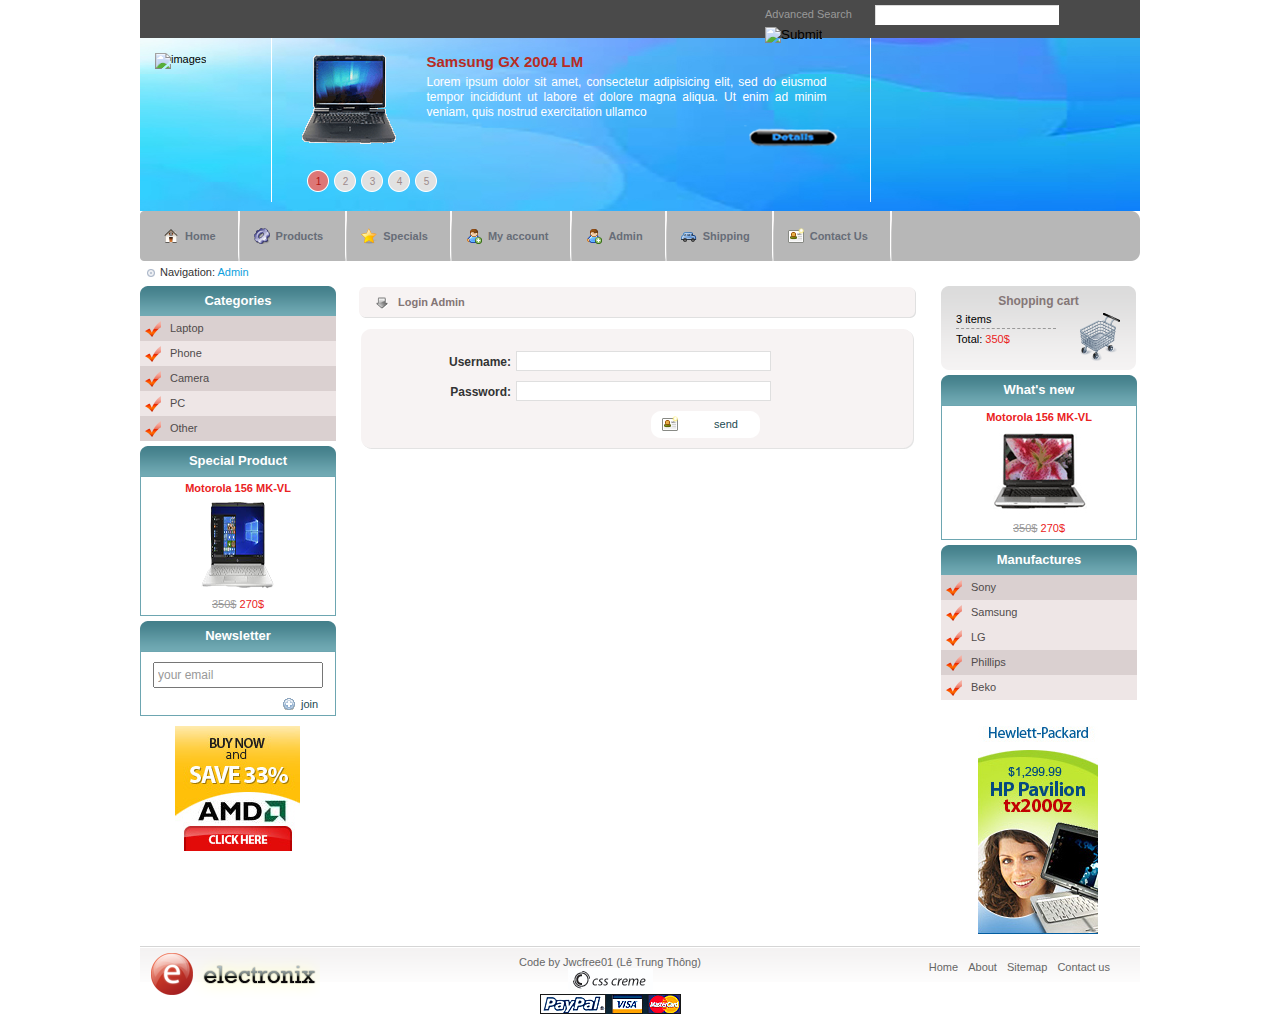
==== admin.html @ 2334ed69 "Add files via upload" ====
<?php
require "data\01.php";
//if (isset($_GET["p"]))
//	$p = $_GET["p"];
//else
//	$p = "";
// $conn=mysql_connect("localhost", "root", "") or die("can't connect database");
//    mysql_select_db("khoaphamtraining",$conn);
?>
<!DOCTYPE HTML>
<html><!-- InstanceBegin template="/Templates/mytemplate.dwt" codeOutsideHTMLIsLocked="false" -->
    <head>
        <meta http-equiv="Content-Type" content="text/html; charset=utf-8">
        <!-- InstanceBeginEditable name="doctitle" -->
        <title>Th Mobile</title>
        <!-- InstanceEndEditable -->
        <link rel="stylesheet" type="text/css" href="css/style.css">
       	<link href="data/01.php" rel="stylesheet" type="text/css" />
    
    <script type="text/javascript" src="js/boxOver.js"></script>
    <!-- InstanceBeginEditable name="head" -->
    <!-- InstanceEndEditable -->
    </head>
    
    <body>
      <div class="main">
          <!-- TOP : START -->
          <div class="top">              
			  
                <div class="search">
                  <div class="search_text"><a href="#">Advanced Search</a></div>
                    <input type="text" class="search_input" name="search" />
                    <input type="image" src="img/search.gif" class="search_bt" />
                </div>
            </div>
            <!-- TOP : END -->

      <!-- HEADER : START -->
            <div class="header">
              <div id="logo"><img src="img/logo1.png" alt="images"/></div>
              <div class="slider">
                  <div class="top_divider"><img src="img/sos.png" alt="images"/></div>
                    <div class="slide_content">
                      <div class="content">
                          <img src="img/laptop.gif" alt="images" class="slide_img"/>
                            <div class="slide_details">
                              <div class="slide_title">Samsung GX 2004 LM</div>
                                <div class="slide_text">
                                  Lorem ipsum dolor sit amet, consectetur adipisicing elit, sed do eiusmod tempor incididunt ut labore et dolore magna aliqua. Ut enim ad minim veniam, quis nostrud exercitation ullamco
                                </div>
                                <a href="#" class="details"><img src="img/details.png" alt="images" /></a>
                            </div>
                        </div>
                        <div class="clr"></div>
                      <div class="pagination">
                          <span class="current">1</span>
                            <a href="#">2</a>
                            <a href="#">3</a>
                            <a href="#">4</a>
                            <a href="#">5</a>
                        </div>
                    </div>
                    <div class="top_divider"><img src="img/sos.png" alt="images"/></div>
                </div>
            </div>
            <div class="clr"></div>
            <!-- HEADER : END -->
               
      <!-- CONTENT : START -->        
            <div class="content">
              <!-- Menu tab -->
                <div id="menu_tab">
                  <div class="left_menu_corner"></div>
          <ul class="menu">
                      <li><a href="index.html" id="nav_hom">Home</a></li>
                        <li class="divider"></li>
                        <li><a href="#" id="nav_pro">Products</a></li>
                        <li class="divider"></li>
                        <li><a href="#" id="nav_spe">Specials</a></li>
                        <li class="divider"></li>
                        <li><a href="#" id="nav_acc">My account</a></li>
                        <li class="divider"></li>
                        <li><a href="admin.html" id="nav_sig">Admin</a></li>
                        <li class="divider"></li>
                        <li><a href="#" id="nav_shi">Shipping</a></li>
                        <li class="divider"></li>
                        <li><a href="contact.html" id="nav_con">Contact Us</a></li>
                        <li class="divider"></li>
                        
                    </ul>
                    <div class="right_menu_corner"></div>
                </div>
            
              <!-- Navigation -->
                <!-- InstanceBeginEditable name="navigation" -->
				<div class="navigation">Navigation: <span class="current">Admin</span></div><!-- InstanceEndEditable -->
              
                <!-- Left Content -->
                <div class="left_content">
                  <!-- Categories -->
                    <div class="title_box">Categories</div>
                    <ul class="left_menu">
                      <li class="odd"><a href="#">Laptop</a></li>
                        <li class="even"><a href="#">Phone</a></li>
                        <li class="odd"><a href="#">Camera</a></li>
                        <li class="even"><a href="#">PC</a></li>
                        <li class="odd"><a href="#">Other</a></li>
                    </ul>
                  <!-- Special Product -->
                    <div class="title_box">Special Product</div>
                    <div class="border_box">
                      <div class="product_title"><a href="#">Motorola 156 MK-VL</a></div>
                        <div class="product_image"><a href="#"><img src="img/laptop.png" alt="Laptop"/></a></div>
                        <div class="product_price">
                          <span class="reduce">350$</span>
                            <span class="price">270$</span>
                        </div>
                    </div> 
                    <!-- Newsletter -->
                    <div class="title_box">Newsletter</div>
                    <div class="border_box">
                      <input type="text" name="newsletter" class="newsletter_input" value="your email" />
                        <a href="#" class="join">join</a>
                    </div>       
                    <!-- Banner -->
                    <div class="banner_adds">
                      <a href="#"><img src="img/bann2.jpg" alt="Banner" /></a>
                    </div>
        </div>
              
                <!-- Center Content --><!-- InstanceBeginEditable name="contact" -->
                <div class="center_content">
                  <div class="center_title_bar">Login Admin</div>
					<div class="prod_box_big">
						<div class="top_box_big"></div>
						<div class="center_box_big">
							<div class="contact_form">
								<div class="form_row">
									<label class="contact"><strong>Username:</strong></label>
									<input type="text" class="contact_input" />
								</div>
								
								<div class="form_row">
									<label class="contact"><strong>Password:</strong></label>
									<input type="text" class="contact_input" />
									<div class="form_row">
                                    <a href="#" class="contact">send</a>
                                </div>
								</div>
							</div>
						</div>
						<div class="bottom_box_big"></div>
					</div>
                </div>
                <!-- InstanceEndEditable --><!-- Right Content -->
                <div class="right_content">
                  <!-- Shopping cart -->
          <div class="shopping_cart">
                        <div class="cart_title">Shopping cart</div>
                        <div class="cart_details">
                            3 items <br />
                            <span class="border_cart"></span>
                            Total: <span class="price">350$</span>
                        </div>
                        <div class="cart_icon"><a href="#" title="header=[Checkout] body=[&nbsp;] "><img src="img/shoppingcart.png" alt="" title="" width="48" height="48" border="0" /></a></div>
                    </div>
                    
                    <!-- What's new -->
                    <div class="title_box">What's new</div>
                    <div class="border_box">
                      <div class="product_title"><a href="#">Motorola 156 MK-VL</a></div>
                        <div class="product_image"><a href="#"><img src="img/p2.gif" alt="Laptop"/></a></div>
                        <div class="product_price">
                          <span class="reduce">350$</span>
                            <span class="price">270$</span>
                        </div>
                    </div>
                    
                    <!-- Manufactures -->
                    <div class="title_box">Manufactures</div>
                    <ul class="left_menu">
                      <li class="odd"><a href="#">Sony</a></li>
                        <li class="even"><a href="#">Samsung</a></li>
                        <li class="even"><a href="#">LG</a></li> 
                        <li class="odd"><a href="#">Phillips</a></li>
                        <li class="even"><a href="#">Beko</a></li>
                    </ul>
                    
                    <!-- Banner -->
                    <div class="banner_adds">
                      <a href="#"><img src="img/bann1.jpg" alt="Banner" /></a>
                    </div>
                </div>
            
            
            
            
            </div>
            <!-- CONTENT : END -->
            
           <div class="clr"></div>
           
			<!-- FOOTER: START -->
            <div class="footer">
                <div class="left_footer">
                    <img src="img/footer_logo.png" alt="images footer" />
                </div>
                <div class="center_footer">
                    Code by Jwcfree01 (Lê Trung Thông) <br />
                    <a href="#"><img src="img/csscreme.jpg" alt="images template" /></a> <br />
                    <img src="img/payment.gif" alt="payment" />
                </div>
                <div class="right_footer">
                    <a href="#">Home</a>
                    <a href="#">About</a>
                    <a href="#">Sitemap</a>
                    <a href="#">Contact us</a>
                </div>
            </div>
             <!--FOOTER: END -->
        </div>
    </body>
<!-- InstanceEnd --></html>
---- css/style.css ----
/* CSS Document */


* { 
    margin: 0px;
    padding: 0px;
}

.clr { 
    clear: both;
}

body{
    background: url(../img/images.jpg) center top no-repeat;
    font-family:Arial, Helvetica, sans-serif;
    font-size: 11px;
}

.main {
    width: 1000px;
    margin: 0px auto;
}

/*---------------- center content -----------------*/

.center_content {
	width: 585px;
	float: left;
	padding: 5px 10px;
}
.center_title_bar {
    width: 520px;
    height: 33px;
    float: left;
    background: url(../img/bar_bg.gif) no-repeat center;
    padding: 0 0 0 40px;
    line-height: 33px;
    font-weight: bold;
    margin: 0 0 0 12px;
    color: #847676;
}
.product_box {
    width: 173px;
    height: auto;
    float: left;
    padding: 10px 10px 10px 11px;
}
.top_product_box {
    float: left;
    width: 173px;
    height: 12px;
    background: url(../img/product_box_top.gif) no-repeat center bottom;
}
.bottom_product_box {
    float: left;
    width: 173px;
    height: 10px;
    background: url(../img/product_box_bottom.gif) no-repeat center bottom;
}
.center_product_box {
    float: left;
    width: 173px;
    height: auto;
    text-align: center;
    background: url(../img/product_box_center.gif) repeat-y;
}
.product_details_tab {
    width: 173px;
    height: 31px;
    float: left;
    margin: 3px 0 0 0;
    background: url(../img/products_details_bg.gif) center no-repeat;
}
img.left_bt {
    float: left;
    padding: 6px 0 0 6px;
}
a.product_details {
    width: 25px;
    display: block;
    float: left;
    padding: 0 0 0 20px;
    background: url(../img/square-blue-add.gif) no-repeat left;
    margin: 7px 0 0 38px;
    text-decoration: none;
    color: #0fa0dd;
}


/*---------------- footer -----------------*/
/* CSS Document */

.footer{
    width: 1000px;
    height: 36px;
    background: url(../img/footer_bg.gif) repeat-x top;
}
.left_footer {
    float: left;
    padding: 5px 0 0 10px;
    width: 300px;
}
.right_footer {
    float: right;
    padding: 15px 30px 0 0;
}
.right_footer a {
    text-decoration: none;
    padding: 0 0 0 7px;
    color: #666;
}
.right_footer a:hover {
    text-decoration: underline;
    
}
.center_footer {
    float: left;
    width: 200px;
    text-align: center;
    color: #666666;
    padding: 10px 0 0 60px;
}



/*---------------- header -----------------*/
/* CSS Document */

.header {
    background: url(../img/background2.jpg) no-repeat center;
    width: 1000px;
    height: 173px;
}

#logo {
    float: left;
    padding: 15px;
}

.slider {
    width: 600px;
    height: 164px;
    float: left;
    padding: 0 0 0 50px;
}
.top_divider {
    float: left;
    width: 1px;
    height: 164px;
}

.slide_content {
    width: 538px;
    float: left;
    padding: 15px 30px 0 30px;
}

.slide_content .content .slide_img{
    float: left;
    padding: 0 0 10px 0;
}

.slide_content .content .slide_details{
    width: 400px;
    float: left;
    padding: 0 0 0 30px;
}

.slide_content .content .slide_details .slide_title{
    font-size: 15px;
    color: #b72c24;
    font-weight: bold;
}

.slide_content .content .slide_details .slide_text{
    padding: 5px 0 5px 0;
    font-size: 12px;
    color: #FFF;
    text-align: justify;
    line-height: 15px;
}

.slide_content .content .slide_details .details{
    width: 83px;
    height: 21px;
    display: block;
    float: right;
    margin: 5px 0 0 0 0;
    padding-left: 5px;
    text-align: center;
    line-height: 21px;
    text-decoration: none;
    color: #000000;
}


.slide_content .pagination{
        padding-top: 10px;
        margin: 5px;
        text-align: center;
        float: left;
        font-size: 10px;
}

.slide_content .pagination .current {
    width: 22px;
    height: 22px;
    display: block;
    float: left;
    line-height: 23px;
    text-align: center;
    background:url(../img/bg-1.png) no-repeat center;
    color: #ad1614;
}

.slide_content .pagination a{
    width: 22px;
    height: 22px;
    display: block;
    float: left;
    margin-left: 5px;
    line-height: 23px;
    text-align: center;
    background:url(../img/bg-2.png) no-repeat center;
    color: #9d8b8b;
    text-decoration: none;
}

.slide_content .pagination a:hover, .slide_content .pagination a:active{
    width: 22px;
    height: 22px;
    display: block;
    float: left;
    margin-left: 5px;
    line-height: 23px;
    text-align: center;
    background:url(../img/bg-1.png) no-repeat center;
    color: #ad1614;
    text-decoration: none;
}


/*---------------- left_content -----------------*/
/* CSS Document */

.left_content {
    width: 196px;
    float: left;
}

.title_box {
    width: 196px;
    height: 30px;
    background:url(../img/menu_title_bg.gif) no-repeat center;
    margin: 5px 0 0 0;
    text-align: center;
    font-size: 13px;
    font-weight: bold;
    color: #fff;
    line-height: 30px;
}

ul.left_menu {
    width: 196px;
    list-style: none;
}

ul.left_menu li{
    list-style: none;
}

ul.left_menu li.odd a{
    width: 166px;
    height: 25px;
    display: block;
    background: url(../img/checked.png) no-repeat left #dad0d0;
    text-decoration: none;
    color: #504b4b;
    line-height: 25px;
    background-position: 5px 5px;
    padding: 0 0 0 30px;
}

ul.left_menu li.even a{
    width: 166px;
    height: 25px;
    display: block;
    background: url(../img/checked.png) no-repeat left #eee6e6;
    text-decoration: none;
    color: #504b4b;
    line-height: 25px;
    background-position: 5px 5px;
    padding: 0 0 0 30px;
}

ul.left_menu li.even a:hover, ul.left_menu li.odd a:hover{
    background: url(../img/checked.png) no-repeat left #7bbcc7;
    color: #fff;
    background-position: 5px 5px;
}
.border_box {
    width: 194px;
    height: auto;
    text-align: center;
    border: 1px solid #6da6b1;
}

.product_title {
    color: #ea2222;
    padding: 5px 0;
    font-weight: bold;
}

.product_title a {
    color: #ea2222;
    text-decoration: none;
    
}

.product_title a:hover {
    color: #064E5A;
}

.product_img {
    padding: 5px 0;
}

.product_price {
    padding: 5px 0;
}

span.reduce{
    text-decoration: line-through;
    color: #999;
}

span.price{
    color: #ea2222;
}

.newsletter_input{
    width: 160px;
    height: 16px;
    border: 10px solid #dd9d9l;
    font-size: 12px;
    color: #999;
    margin: 10px 0 5px 0;
    padding: 3px;
}

a.join {
    width: 17px;
    display: block;
    margin: 5px 0 5px 140px;
    padding: 0 0 0 20px;
    text-decoration: none;
    color: #1c4a52;
    background: url(../img/blue-add.png) no-repeat left;
}

.banner_adds {
    width: 194px;
    text-align: center;
    padding: 10px 0;
}



/*---------------- menu -----------------*/
/* CSS Document */

#menu_tab {
    width: 1000px;
    height: 50px;
}

.left_menu_corner {
    width: 9px;
    height: 50px;
    float: left;
    background: url(../img/01.png) no-repeat center;
}

.right_menu_corner {
    width: 9px;
    height: 50px;
    float: left;
    background: url(../img/02.png) no-repeat center;
}

ul.menu {
    list-style-type: none;
    float: left;
    display: block;
    width: 982px;
    margin: 0px;
    padding: 0px;
    background: url(../img/03.png) repeat-x;
}

ul.menu li {
    display: inline;
    font-size: 11px;
    font-weight: bold;
    line-height: 50px;
}

ul.menu li.divider {
    display: inline;
    width: 2px;
    height: 50px;
    float: left;
    background: url(../img/menu_divider.gif) no-repeat center;
}

ul.menu li a,ul.menu li a:visited {
    display: block;
    float: left;
    padding: 0px 8px 0px 22px;
    margin: 0 14px 0 14px;
    height: 50px;
    text-decoration: none;
    color: #676d77;
}

ul.menu li a:hover{
    color: #333333;
}

#nav_hom {
    background: url(../img/home.png) no-repeat left;
}

#nav_pro {
    background: url(../img/services.png) no-repeat left;
}

#nav_spe {
    background: url(../img/favs.png) no-repeat left;
}

#nav_acc, #nav_sig  {
    background: url(../img/user_add.png) no-repeat left;
}

#nav_shi {
    background: url(../img/car.png) no-repeat left;
}

#nav_con {
    background: url(../img/contact-new.png) no-repeat left;
}

li.currencies {
    width: 180px;
    float: left;
    padding: 0 0 0 15px;
    color: #676d77;
    font-size: 11px;
    font-weight: bold;
}


/*---------------- navigation -----------------*/
/* CSS Document */

.navigation {
    width: 980px;
    height: 15px;
    padding: 5px 10px 0 20px;
    color: #333333;
    background:url(../img/navbullet.png) no-repeat left;
    background-position: 5px 6px;
}
.navigation a {
	color: #0fa0dd;
	text-decoration: underline;
}

.navigation span.current{
    color: #0fa0dd;
}

/*---------------- right content -----------------*/
/* CSS Document */

.right_content {
    width: 196px;
    float: left;
    padding: 5px 0 0 0;
}

.shopping_cart {
    width: 195px;
    height: 84px;
    text-align: center;
    background: url(../img/cart_bg.gif) no-repeat center;
}

.cart_title {
    font-size: 12px;
    color: #847676;
    font-weight: bold;
    padding: 8px 0 0 0;
}

.cart_details {
    width: 115px;
    float: left;
    padding: 5px 0 0 15px;
    text-align: left;
}

.cart_icon {
    float: left;
    padding: 5px 0 0 5px;
}

span.border_cart {
    width: 100px;
    height: 1px;
    margin: 3px 0 3px 0;
    display: block;
    border-top: 1px #999999 dashed;
}


/*---------------- right content -----------------*/

.top {
    width: 1000px;
    height: 38px;
    background-color: #4A4A4A;
}

.languages {
    float: right;
    width: 150px;
    padding-top: 8px;
}

.languages div {
    float: left;
    color: #B3ADAD;
    padding: 0 5px 0 0;
}

.languages a{
    float: left;
    display: block;
    padding: 0  5px;
}

.search {
    width: 370px;
    height: 32px;
    float: right;
    background:url(../img/thanhtrang.jpg) no-repeat center;
    margin-right: 20px;
}

.search .search_text {
    padding: 8px 0 0 15px;
    float: left;
    width: 110px;
    color: #999999;
}

.search .search_text a {
    color:#999999;
    text-decoration: none;
}

.search .search_input{
    width: 182px;
    height: 18px;
    margin-top: 5px;
    border: 1px solid #dbdbdb;
    float: left;
    border-bottom-color: #ffffff;
    border-right-color: #ffffff;
}

.search .search_bt{
    float: left;
    padding: 2px 0 0 15px;
}


/*---------------- contact -----------------*/
.prod_box_big {
	width: 554px;
	height: auto;
	float: left;
	padding: 10px 10px 10px 15px;
}
.top_box_big{
	width: 554px;
	height: 12px;
	float: left;
	background: url(../img/details_box_top.gif) no-repeat center bottom;
}
.bottom_box_big{
	width: 554px;
	height: 12px;
	float: left;
	background: url(../img/details_box_bottom.gif) no-repeat center top;
}
.center_box_big{
	width: 554px;
	height: auto;
	float: left;
	background: url(../img/details_box_center.gif) repeat-y;
	text-align: center;
}
.contact_form{
	width: 355px;
	float: left;
	padding: 0 0 0 75px;
}
.form_row{
	width: 355px;
	padding: 10px 0 10px 0;
	_padding: 5px 0 5px 0;
	color: #a53d17;
	clear: both; 
}
label.contact{
	width: 75px;
	font-size: 12px;
	text-align: right;
	padding:4px 5px 0 0;
	color: #333;
	float: left;
}
input.contact_input{
	width: 253px;
	height: 18px;
	background-color: #fff;
	color: #999;
	border: 1px solid #dfdfdf;
	float: left;
}
textarea.contact_textarea{
	width:253px;
	height: 50px;
	font-size: 12px;
	background-color: #fff;
	color: #999;
	border: 1px solid #dfdfdf;
	float: left;
	min-width: 253px;
	max-width: 253px;
}

a.contact {
	width: 130px;
	height: 27px;
	display: block;
	float: right;
	margin: 0 0 0 10px;
	background: url(../img/contact_bt.gif) no-repeat left;
	padding: 0 0 0 10px;
	text-decoration: none;
	line-height: 27px;
	color: #1c4a52;
}


/*---------------- details -----------------*/
.product_img_big{
	width: 170px;
	padding: 5px 0 5px 10px;
	float: left;
}
.thumbs{
	border: 1 solid #dfd1d1;
	margin: 3px 0 0 0;
	padding: 8px 5px;
}

.detail_big_box{
	width: 354px;
	float: left;
	padding: 0 0 0 15px;
	text-align: left;
}
.product_title_big{
	color: #ea2222;
	font-weight: bold;
	padding: 5px 0;
	font-size: 14px;
	
}

.specifications{
	font-size: 12px;
	font-weight: bold;
	line-height: 18px
}
span.blue{
	color: #5f9fab;
}

a.addtocart{
	height: 27px;
	display: block;
	float: left;
	background: url(../img/addtocart.gif) no-repeat left;
	width: 76px;
	padding: 0 0 0 33px;
	text-decoration: none;
	line-height: 27px;
	color: #1c4a52;
}
a.compare{
	height: 27px;
	display: block;
	float: left;
	background: url(../img/compare.gif) no-repeat left;
	width: 76px;
	padding: 0 0 0 33px;
	text-decoration: none;
	line-height: 27px;
	color: #1c4a52;
	margin: 0 0 0 10px;
}
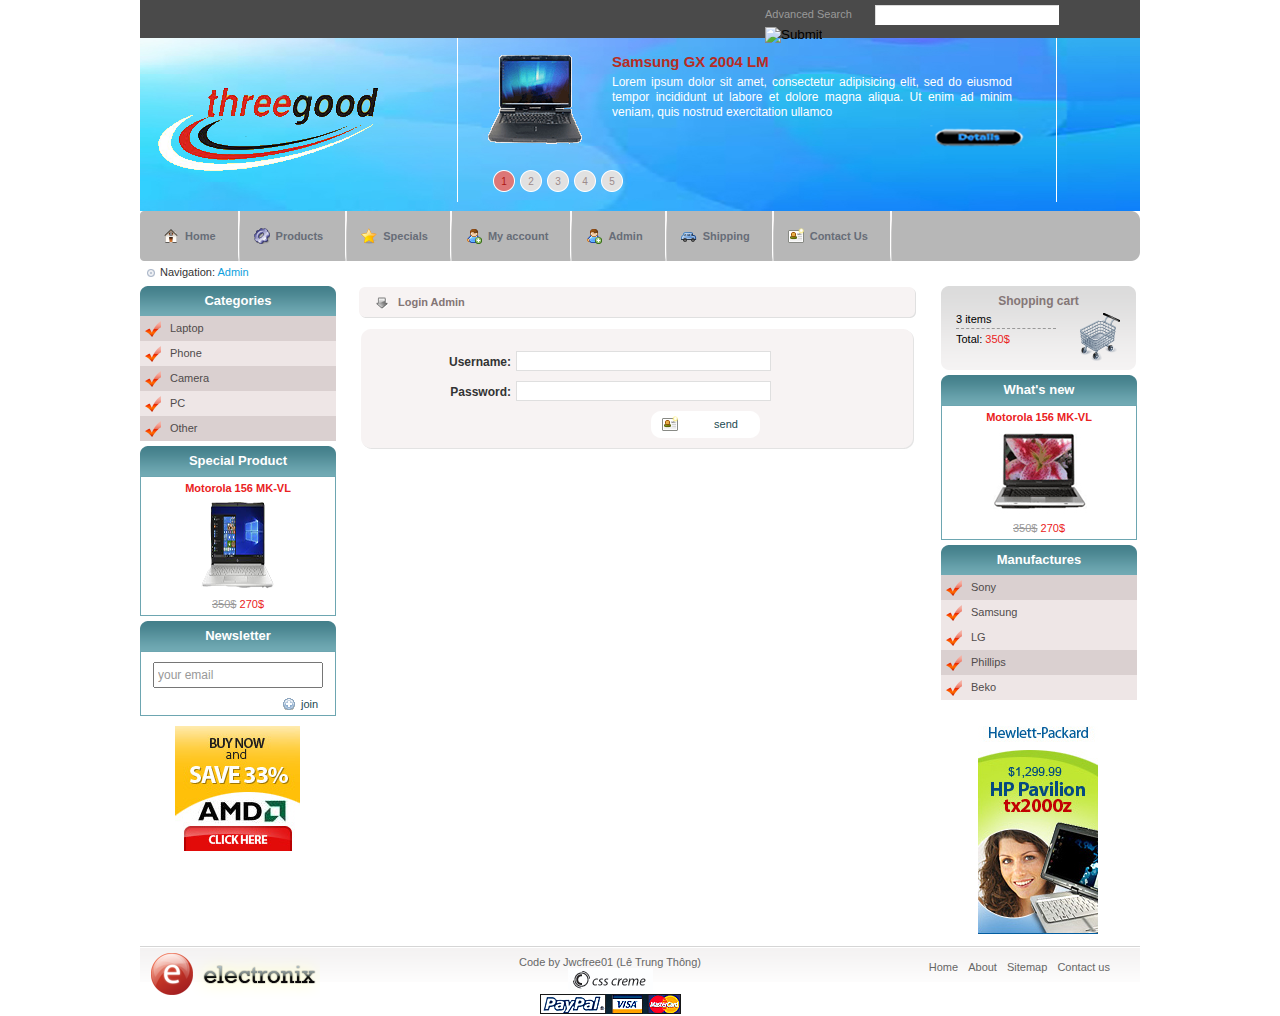
==== commit 59aaf1cd: "Update admin.html" ====
--- a/admin.html
+++ b/admin.html
@@ -1,12 +1,3 @@
-<?php
-require "data\01.php";
-//if (isset($_GET["p"]))
-//	$p = $_GET["p"];
-//else
-//	$p = "";
-// $conn=mysql_connect("localhost", "root", "") or die("can't connect database");
-//    mysql_select_db("khoaphamtraining",$conn);
-?>
 <!DOCTYPE HTML>
 <html><!-- InstanceBegin template="/Templates/mytemplate.dwt" codeOutsideHTMLIsLocked="false" -->
     <head>
@@ -37,7 +28,7 @@
 
       <!-- HEADER : START -->
             <div class="header">
-              <div id="logo"><img src="img/logo1.png" alt="images"/></div>
+              <div id="logo"><img src="img/logo.png" alt="images"/></div>
               <div class="slider">
                   <div class="top_divider"><img src="img/sos.png" alt="images"/></div>
                     <div class="slide_content">
